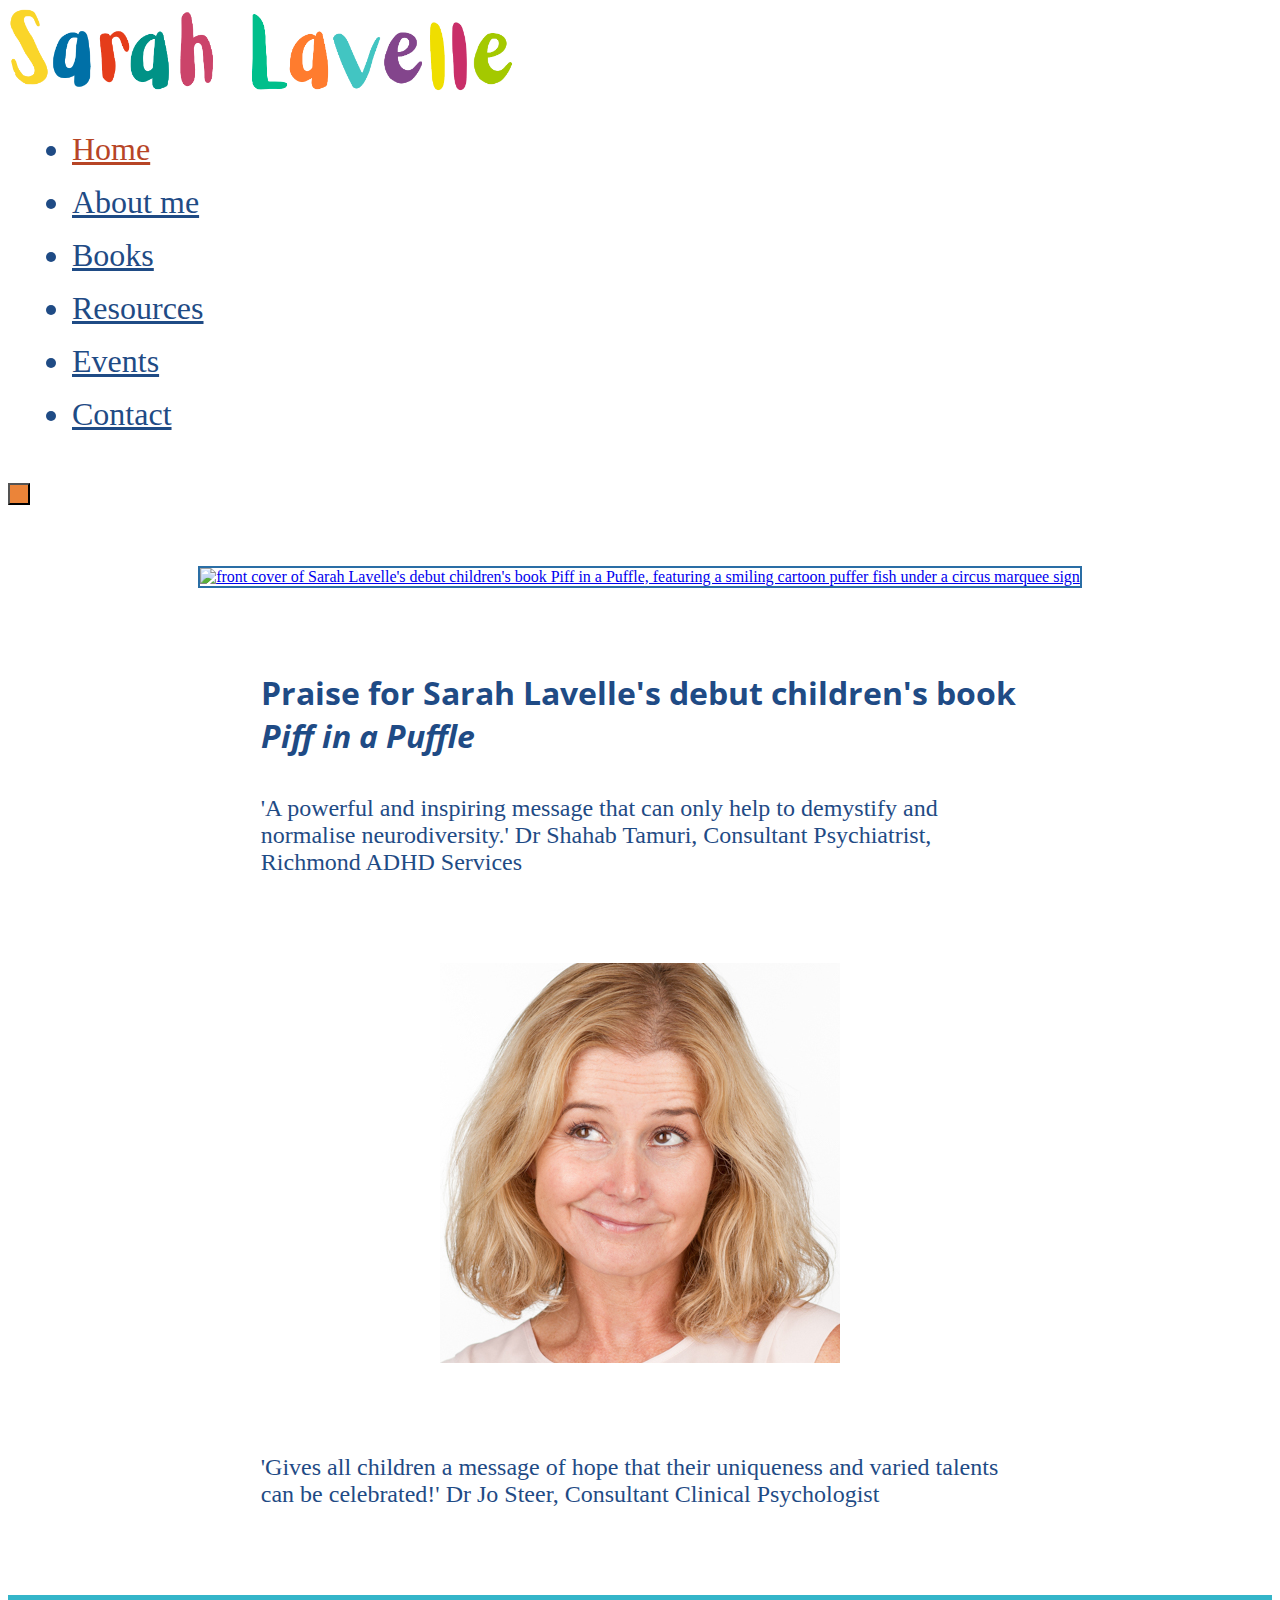
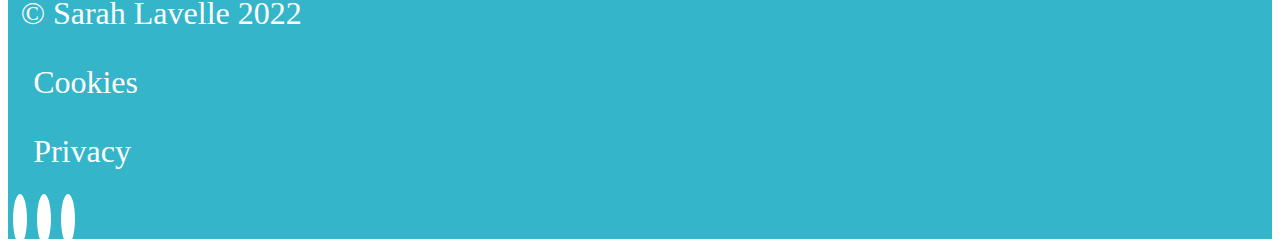
==== index.html @ f31aeab0 "changes made for cookieconsent banner and preferences center" ====
<!doctype html>
<html lang="en">
  <head>
    <!--Google tag (gtag.js) -->
<script async src="https://www.googletagmanager.com/gtag/js?id=G-L1L13DPJPK"></script>
<script>
  window.dataLayer = window.dataLayer || [];
  function gtag(){dataLayer.push(arguments);}
  gtag('js', new Date());

  gtag('config', 'G-L1L13DPJPK');
</script>
   <!-- Google Tag Manager -->
<script>(function(w,d,s,l,i){w[l]=w[l]||[];w[l].push({'gtm.start':
  new Date().getTime(),event:'gtm.js'});var f=d.getElementsByTagName(s)[0],
  j=d.createElement(s),dl=l!='dataLayer'?'&l='+l:'';j.async=true;j.src=
  'https://www.googletagmanager.com/gtm.js?id='+i+dl;f.parentNode.insertBefore(j,f);
  })(window,document,'script','dataLayer','GTM-M9P5JQP');</script>
  <!-- End Google Tag Manager -->
    <meta charset="utf-8">
    <meta name="viewport" content="width=device-width, initial-scale=1">
    <title>Sarah Lavelle children's book author home page</title>
    <meta name="description" content="Sarah Lavelle is an author whose debut children's book Piff in a Puffle is available now."> 
    
    <!--Favicon icon-->

    <link rel="apple-touch-icon" sizes="180x180" href="/apple-touch-icon.png">
    <link rel="icon" type="image/png" sizes="32x32" href="images/favicon/favicon_package_v0.16/favicon-32x32.png">
    <link rel="icon" type="image/png" sizes="16x16" href="images/favicon/favicon_package_v0.16/favicon-16x16.png">
    <link rel="manifest" href="/site.webmanifest">
    <link rel="mask-icon" href="/safari-pinned-tab.svg" color="#5bbad5">
    <meta name="msapplication-TileColor" content="#da532c">
    <meta name="theme-color" content="#ffffff">

    <link href="https://cdn.jsdelivr.net/npm/bootstrap@5.2.1/dist/css/bootstrap.min.css" rel="stylesheet" integrity="sha384-iYQeCzEYFbKjA/T2uDLTpkwGzCiq6soy8tYaI1GyVh/UjpbCx/TYkiZhlZB6+fzT" crossorigin="anonymous">
    
    <!--styling-->
    <link href="css/styles.css" rel="stylesheet">
    <!--Font Open Sans-->
    <link rel="preconnect" href="https://fonts.googleapis.com">
    <link rel="preconnect" href="https://fonts.gstatic.com" crossorigin>
    <link href="https://fonts.googleapis.com/css2?family=Open+Sans&display=swap" rel="stylesheet">
    <!--Social media icons-->
    <script src="https://kit.fontawesome.com/4ad29889ee.js" crossorigin="anonymous"></script>
    <!--<link rel="stylesheet" href="https://cdnjs.cloudflare.com/ajax/libs/font-awesome/4.7.0/css/font-awesome.min.css">-->

    <script type="application/ld+json">
      {
      "@context": "http://schema.org/",
      "@type": "Book",
      "name": "Piff in a Puffle",
      "image": "https://www.sarahlavelle.co.uk/images/front-cover.gif",
      "author": {
        "@type": "Person",
        "name": "Sarah Lavelle"
      },
      "datePublished": "2022-10-04",
      "description": "Piff strives to find the perfect part for her. If only she could stop puffling and win the approval of Madame Katisha, the ringmaster. But just as she is about to give up, she discovers it's her puffle that makes the other fish laugh."
    }
  </script>
  <meta property="og:title" content="Sarah Lavelle, children's book author">
  <meta property="og:url" content="https://www.sarahlavelle.co.uk" />
  <meta property="og:description" content="Sarah Lavelle is the author of children’s book Piff in a Puffle" />
  <meta property="og:image" content="https://www.sarahlavelle.co.uk/images/front-cover-OG.png">
  <meta property="og:type" content="book" />
  <meta property="og:locale" content="en_GB" />


  </head>
  
  <body>
    <!-- Cookie Consent by TermsFeed https://www.TermsFeed.com -->
<script type="text/javascript" src="https://www.termsfeed.com/public/cookie-consent/4.1.0/cookie-consent.js" charset="UTF-8"></script>
<script type="text/javascript" charset="UTF-8">
document.addEventListener('DOMContentLoaded', function () {
cookieconsent.run({"notice_banner_type":"simple","consent_type":"express","palette":"light","language":"en","page_load_consent_levels":["strictly-necessary"],"notice_banner_reject_button_hide":false,"preferences_center_close_button_hide":false,"page_refresh_confirmation_buttons":false,"website_name":"Sarah Lavelle","website_privacy_policy_url":"https://www.sarahlavelle.co.uk/privacy-policy"});
});
</script>

<!-- Necessary -->
<script type="text/plain" data-cookie-consent="strictly-necessary"></script>
<!-- end of Necessary-->

<!-- Google Analytics -->
<script type="text/plain" data-cookie-consent="tracking"></script>
<!-- end of Google Analytics-->

<!-- Functionality -->
<script type="text/plain" data-cookie-consent="functionality"></script>
<!-- end of Functionality-->

<noscript>Free cookie consent management tool by <a href="https://www.termsfeed.com/privacy-policy-generator/">TermsFeed Free Privacy Policy Generator</a></noscript>
<!-- End Cookie Consent by TermsFeed https://www.TermsFeed.com -->










    <!-- Google Tag Manager (noscript) -->
<noscript><iframe src="https://www.googletagmanager.com/ns.html?id=GTM-M9P5JQP"
  height="0" width="0" style="display:none;visibility:hidden"></iframe></noscript>
  <!-- End Google Tag Manager (noscript) -->

    <!--Navbar-->

    <nav class="navbar sticky-top navbar-expand-lg ">
      
      <div class="container-fluid" id="navbar-container">        
        
          <div class="logo-heading">
            <img src="images/Sarah Lavelle logo edit 2.png" alt="logo image reads Sarah Lavelle">
          </div> 
          
          <div class="collapse navbar-collapse" id="navbarSupportedContent">
            <ul class="navbar-nav me-auto mb-2 mb-lg-0">
              <li class="nav-item">
                <a class="nav-link active" href="./index.html">Home</a>
              </li>
              <li class="nav-item">
                <a class="nav-link" href="./about-me.html">About me</a>
              </li>
              <li class="nav-item">
                <a class="nav-link" href="./books.html">Books</a>
              </li>
              <li class="nav-item">
                <a class="nav-link" href="./resources.html">Resources</a>
              </li>
              <li class="nav-item">
                <a class="nav-link" href="./events.html">Events</a>
              </li>
              <li class="nav-item">
                <a class="nav-link" href="./contact.html">Contact</a>
              </li>                
            </ul>            
          </div>          
          <button class="navbar-toggler" type="button" data-bs-toggle="collapse" data-bs-target="#navbarSupportedContent" aria-controls="navbarSupportedContent" aria-expanded="false" aria-label="Toggle navigation">
            <span class="navbar-toggler-icon"></span>
          </button>
          </div>        
      </nav>

<main>
  <div class="image-container d-flex text-center" id="book-cover" >
    <a href="./books.html"><img src="images/front-cover.gif" class="img-fluid" alt="front cover of Sarah Lavelle's debut children's book Piff in a Puffle, featuring a smiling cartoon puffer fish under a circus marquee sign" /></a>

  </div>
  
  <div class="text-box">
    <h1 class="text-center">Praise for Sarah Lavelle's debut children's book <em>Piff in a Puffle</em>
      </h1>
    <p class="text-center">'A powerful and inspiring message that can only help to demystify and normalise neurodiversity.' Dr Shahab Tamuri, Consultant Psychiatrist, Richmond ADHD Services
      </p>
  </div>
  <div class="image-container">
    <img src="images/sarah lavelle portrait.jpg" class="img-fluid" alt="a portrait of the author Sarah Lavelle"/>

  </div>
  <div class="text-box">
   
    <p class="text-center">'Gives all children a message of hope that their uniqueness and varied talents can be celebrated!' Dr Jo Steer, Consultant Clinical Psychologist
      
      </p>
  </div>
</main>
<!--<div class="navbar-text d-flex justify-content-between"></div>-->

    <nav class="navbar" id="footer">
      <div class="container-fluid">
        <p class="navbar-brand text-wrap">&copy; Sarah Lavelle 2022</p>      
        <!-- Below is the link that users can use to open Preferences Center to change their preferences. Do not modify the ID parameter. Place it where appropriate, style it as needed. -->
        
        <p><a class="footer-nav-link" href="#" id="open_preferences_center">Cookies</a></p>
        <p><a class="footer-nav-link" href="./privacy.html">Privacy</a></p>
           
        <div class="navbar-text">
          <a class="nav-item" aria-label="link to Sarah Lavelle's Facebook profile" target="_blank" href="https://www.facebook.com/sarah.lavelle.10"><i class="fa-brands fa-facebook-f"></i></a>
          <a class="nav-item" aria-label="link to Sarah Lavelle's Instagram profile" target="_blank" href="https://www.instagram.com/adhdmumandwriter/"><i class="fa-brands fa-instagram"></i></a>
          <a class="nav-item" aria-label="link to Sarah Lavelle's Tiktok profile" target="_blank" href="https://www.tiktok.com/@adhdmum_writer"><i class="fa-brands fa-tiktok"></i></a>
        </div>
      </div>
    </nav>
    <script src="https://cdn.jsdelivr.net/npm/bootstrap@5.2.1/dist/js/bootstrap.bundle.min.js" integrity="sha384-u1OknCvxWvY5kfmNBILK2hRnQC3Pr17a+RTT6rIHI7NnikvbZlHgTPOOmMi466C8" crossorigin="anonymous"></script>
  </body>
</html>
---- css/styles.css ----
@font-face {
  font-family: 'Avenir Light';
  src: url('../fonts/Avenir\ Light/Avenir\ light.eot');
  src: url('../fonts/Avenir\ Light/Avenir Light.eot?#iefix') format('embedded-opentype'),
       url('../fonts/Avenir\ Light/Avenir Light.woff2') format('woff2');
  font-weight: normal;
  font-style: normal;
}

@font-face {
  font-family: 'Avenir-Light';
  src: url('../fonts/Avenir\ Light/Avenir\ Light.ttf') format('truetype'),
       url('../fonts/Avenir\ Light/Avenir-Light.woff') format('woff');
  font-weight: normal;
  font-style: normal;
}

body {
  color: #1F4B85;
  font-family: 'Avenir Light';
}

body h1 {
  font-family: 'Open Sans', sans-serif;
}

.navbar {    
    background-color: white;
    font-size: 2rem;
}

.nav-link {
  color: #1F4B85;
}

.nav-link:hover {  
  background-color: #1F4B85;
  color: white;
  border-radius: 10px;
  transition: 0s;
}

.navbar-nav .nav-link.active {
  color: #B74526;
  text-decoration: underline;
  
}

.navbar li {
  margin-left: 1.5rem;
  margin-top: 1rem;
}

.logo-heading {
  width: 40%;
}

.logo-heading img {
  width: 100%;
}

.navbar-default .navbar-nav li a {
    color: white;
}

main {
  display: flex;
  flex-direction: column;
  justify-content: center;
  align-items: center;
}

.image-container {
  /*max-width: 100%;*/
  margin-top: 5%;
  justify-content: center;
}

#portrait-bio-container {
  justify-content: center;
}

#book-cover {
  justify-content: center;
  max-width: 99%;
}

#book-cover img {
  outline: #2A6EA5 solid 2px; 
}


#about-me-heading-mobile {
  display: none;
}

#portrait-bio-splash {
  width: 70%;
}

#portrait-bio-splash .text-box p {
  padding: 0% 2%;
  text-align: center;
}

#portrait-bio-text {
  flex-direction: column;
  justify-content: center;
}

.text-box {
  width: 60%;
  margin-top: 5%;
}

.text-box p {
  
  font-size: 1.5rem;
}

.text-box h1 {
  margin-bottom: 5%;
}

/*Privacy page*/

#privacy {
  width: 100%;
}

#privacy p {
  margin-left: 0% !important;
}

#address p {
  margin-left: 0%;
}

/*resources*/
/*
.colouring-in-thumbnail-container-trio {
  width: 55%;

}

#trio-thumbnails-nested-container {
  flex-direction: column;
}
*/
/*Contact page*/

#happy-piff-container {
  justify-content: center;
}

#happy-piff-image {
  width: 50%;
}

/*footer*/

.fa-brands {
    padding: 10px 7px 7px;
    font-size: 30px;
    width: 50px;
    height: 50px;
    margin: 5px;
    text-align: center;
    text-decoration: none;
    border-radius: 50%;
    background-color: white;
    color: #34B5C9;
  }

  #footer {
    background-color: #34B5C9;
    margin-top: 5%;
    
  }

  #footer p, .footer-nav-link {
    color: white !important;
    padding-left: 1%;
    font-size: 2rem;
    text-decoration: none !important;
  }

  

  #buy-now  {
    color: white;
    background-color: #EB8439;
    /*border-radius: 10px;*/
    padding: 0.7%;
    /*outline: 0.2rem solid;*/
    font-size: 2rem;
  }

  #buy-now:hover {
    color: white;
    background-color: #1F4B85;
  }

  #buy-now:active {
    color: #B74526;
    background-color: white;
      }

  button {
    color: white;
    background-color: #EB8439;
    padding: 0.7%;
    font-size: 1rem;
  }

  button:hover {
    color: white;
    background-color: #1F4B85;
  }

  @media (min-width: 991.98px) {
    #navbar-container {
      flex-direction: column;
    }   

  }

@media (max-width: 768px) {
  
  /*about me page portrait optimisation*/
  #portrait {
    width: 100%;
  }

  #portrait-bio-splash .text-box {
    width: 100%;
    
  }

  #about-me-heading-mobile {
    display: block;
  }

  #about-me-heading-desktop {
    display: none;
  }
  /*resources page*/
  .colouring-in-thumbnail-container-trio {
    width: 100%;
  }

  /*Contact page*/

  #happy-piff-image {
    width: 100%;
  }
  

}



  @media (min-width: 750px) {
    
    #book-cover img {
      width: 40%;
    }
    #katisha, #katisha-coco-and-co, #coco-image, #Piff-in-clam-image, #happy-piff-image {
      width: 40%;
    }

  }

  @media (max-width: 600px) {
    .text-box {
      width: 100%;
      padding: 5%;

    }

    .image-container {
      width: 100%;
    }

    .img-fluid {
      width: 100%;
    }

    .image-container img {
      width: 100%;
    }

  }

  @media screen and (min-width: 250px) {
#privacy {
    width: 80%;
}
}
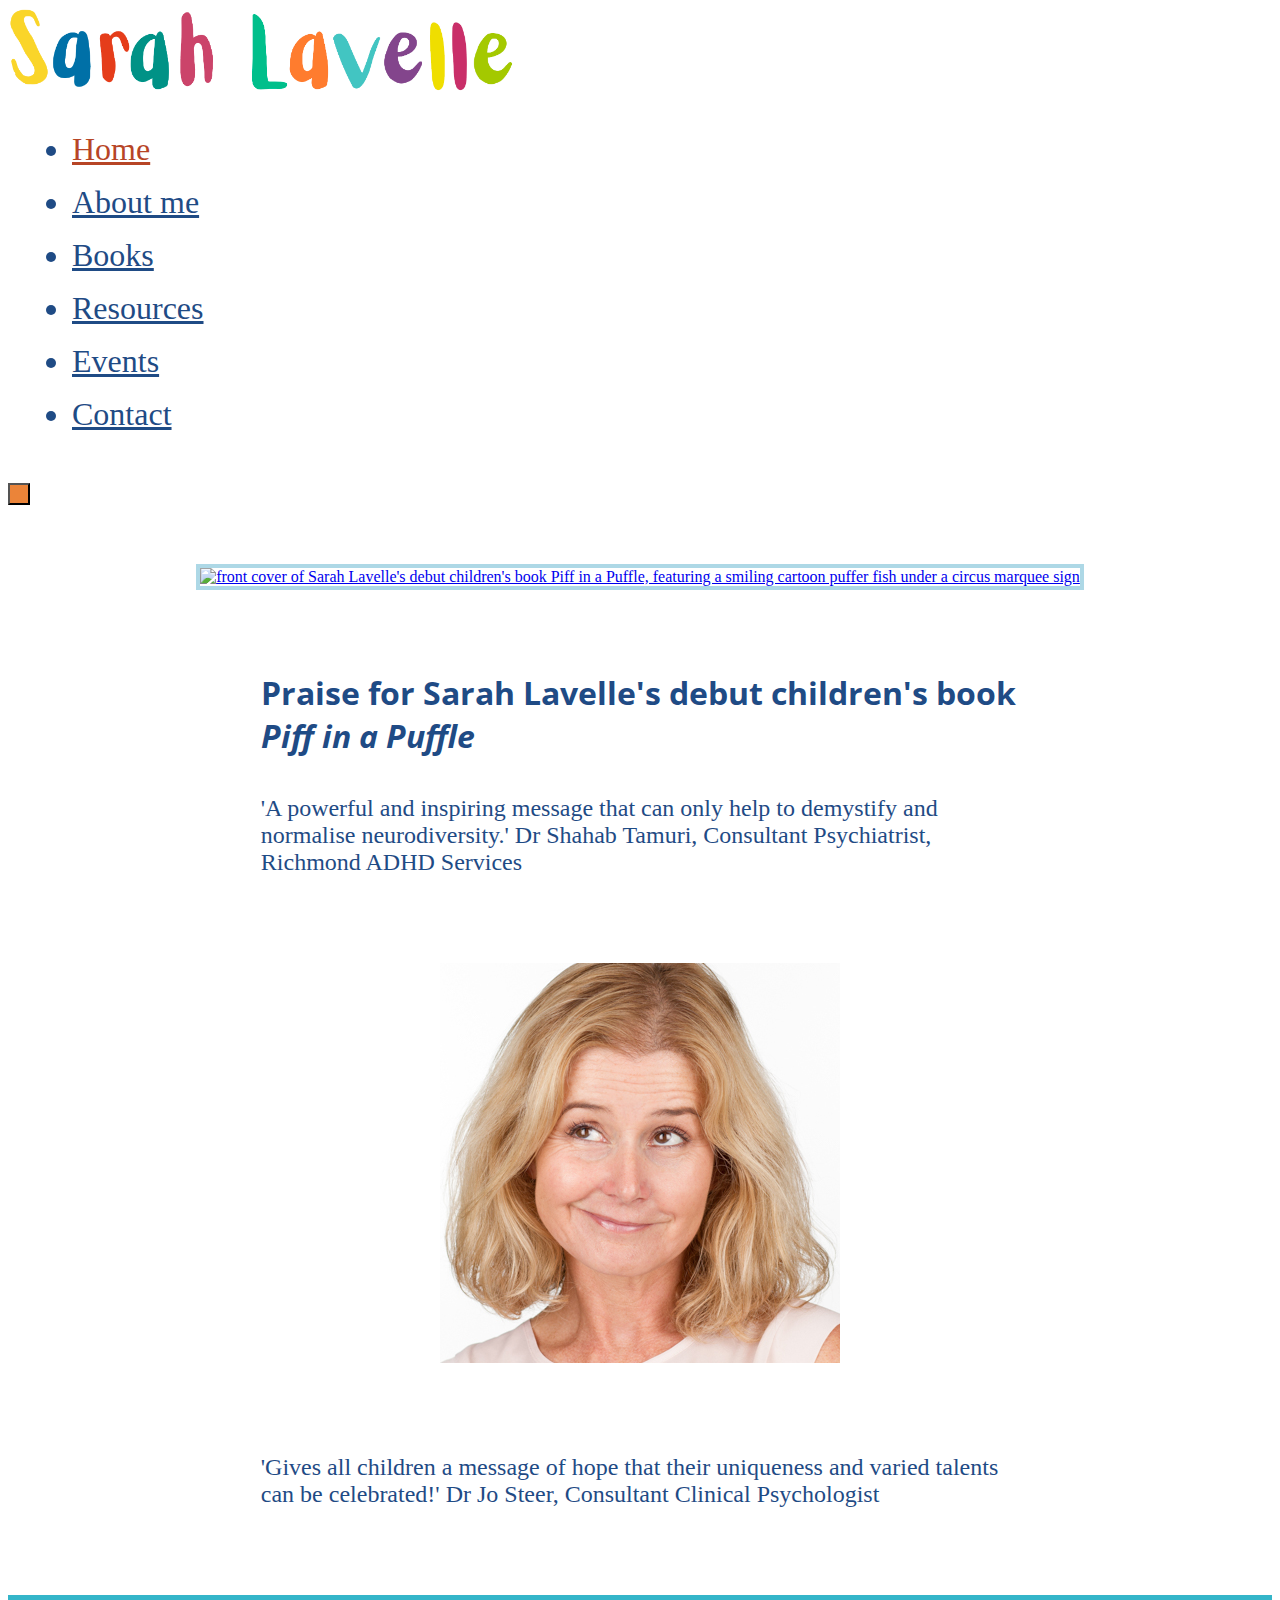
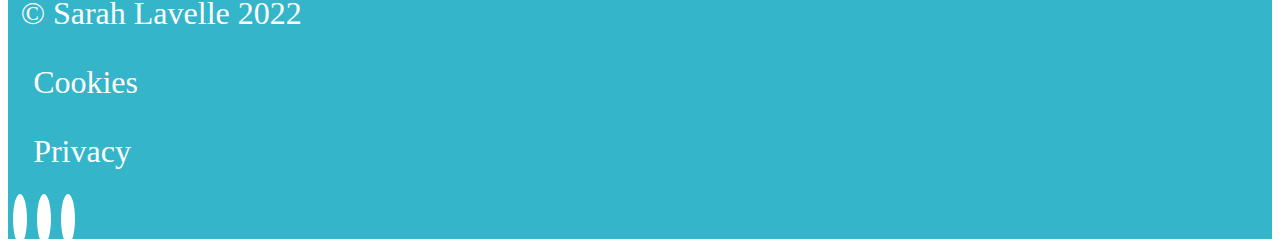
==== commit 312bcf0f: "borders added as requested, copy modified for new contact method" ====
--- a/index.html
+++ b/index.html
@@ -2,15 +2,15 @@
 <html lang="en">
   <head>
     <!--Google tag (gtag.js) -->
-<script async src="https://www.googletagmanager.com/gtag/js?id=G-L1L13DPJPK"></script>
-<script>
+<script type="text/plain" data-cookie-consent="tracking" async src="https://www.googletagmanager.com/gtag/js?id=G-L1L13DPJPK"></script>
+<!--<script>
   window.dataLayer = window.dataLayer || [];
   function gtag(){dataLayer.push(arguments);}
   gtag('js', new Date());
 
   gtag('config', 'G-L1L13DPJPK');
-</script>
-   <!-- Google Tag Manager -->
+</script>-->
+   <!-- Google Tag Manager 
 <script>(function(w,d,s,l,i){w[l]=w[l]||[];w[l].push({'gtm.start':
   new Date().getTime(),event:'gtm.js'});var f=d.getElementsByTagName(s)[0],
   j=d.createElement(s),dl=l!='dataLayer'?'&l='+l:'';j.async=true;j.src=
@@ -73,21 +73,19 @@
 <script type="text/javascript" src="https://www.termsfeed.com/public/cookie-consent/4.1.0/cookie-consent.js" charset="UTF-8"></script>
 <script type="text/javascript" charset="UTF-8">
 document.addEventListener('DOMContentLoaded', function () {
-cookieconsent.run({"notice_banner_type":"simple","consent_type":"express","palette":"light","language":"en","page_load_consent_levels":["strictly-necessary"],"notice_banner_reject_button_hide":false,"preferences_center_close_button_hide":false,"page_refresh_confirmation_buttons":false,"website_name":"Sarah Lavelle","website_privacy_policy_url":"https://www.sarahlavelle.co.uk/privacy-policy"});
+cookieconsent.run({"notice_banner_type":"simple","consent_type":"express","palette":"dark","language":"en","page_load_consent_levels":["strictly-necessary", "functionality", "tracking"],"notice_banner_reject_button_hide":false,"preferences_center_close_button_hide":false,"page_refresh_confirmation_buttons":false,"website_name":"Sarah Lavelle","website_privacy_policy_url":"https://www.sarahlavelle.co.uk/privacy.html"});
 });
 </script>
 
-<!-- Necessary -->
-<script type="text/plain" data-cookie-consent="strictly-necessary"></script>
-<!-- end of Necessary-->
+<!-- Google Analytics -->
+<script type="text/plain" data-cookie-consent="tracking">
+  window.dataLayer = window.dataLayer || [];
+  function gtag(){dataLayer.push(arguments);}
+  gtag('js', new Date());
 
-<!-- Google Analytics -->
-<script type="text/plain" data-cookie-consent="tracking"></script>
+  gtag('config', 'G-L1L13DPJPK');
+</script>
 <!-- end of Google Analytics-->
-
-<!-- Functionality -->
-<script type="text/plain" data-cookie-consent="functionality"></script>
-<!-- end of Functionality-->
 
 <noscript>Free cookie consent management tool by <a href="https://www.termsfeed.com/privacy-policy-generator/">TermsFeed Free Privacy Policy Generator</a></noscript>
 <!-- End Cookie Consent by TermsFeed https://www.TermsFeed.com -->
@@ -96,12 +94,13 @@
 
 
 
+<!-- Below is the link that users can use to open Preferences Center to change their preferences. Do not modify the ID parameter. Place it where appropriate, style it as needed. -->
+
+<!--<a href="#" id="open_preferences_center">Update cookies preferences</a>-->
 
 
 
-
-
-    <!-- Google Tag Manager (noscript) -->
+    <!-- Google Tag Manager (noscript) 
 <noscript><iframe src="https://www.googletagmanager.com/ns.html?id=GTM-M9P5JQP"
   height="0" width="0" style="display:none;visibility:hidden"></iframe></noscript>
   <!-- End Google Tag Manager (noscript) -->
--- a/css/styles.css
+++ b/css/styles.css
@@ -87,7 +87,7 @@
 }
 
 #book-cover img {
-  outline: #2A6EA5 solid 2px; 
+  outline: lightblue solid 4px; 
 }
 
 
@@ -157,6 +157,22 @@
 #happy-piff-image {
   width: 50%;
 }
+
+/*resources page*/
+  /*.colouring-in-thumbnail-container-trio {
+    width: 100%;
+  }*/
+
+  .colouring-in-sheet-container {
+    outline: lightblue solid 3px !important;
+  }
+
+  #colouring-in-sheets-container {
+   /* width: 80% !important;*/
+
+  }
+
+  
 
 /*footer*/
 
@@ -245,10 +261,7 @@
   #about-me-heading-desktop {
     display: none;
   }
-  /*resources page*/
-  .colouring-in-thumbnail-container-trio {
-    width: 100%;
-  }
+  
 
   /*Contact page*/
 
@@ -291,6 +304,11 @@
       width: 100%;
     }
 
+    #colouring-in-sheets-container {
+      width: 100%;
+  
+    }
+
   }
 
   @media screen and (min-width: 250px) {
